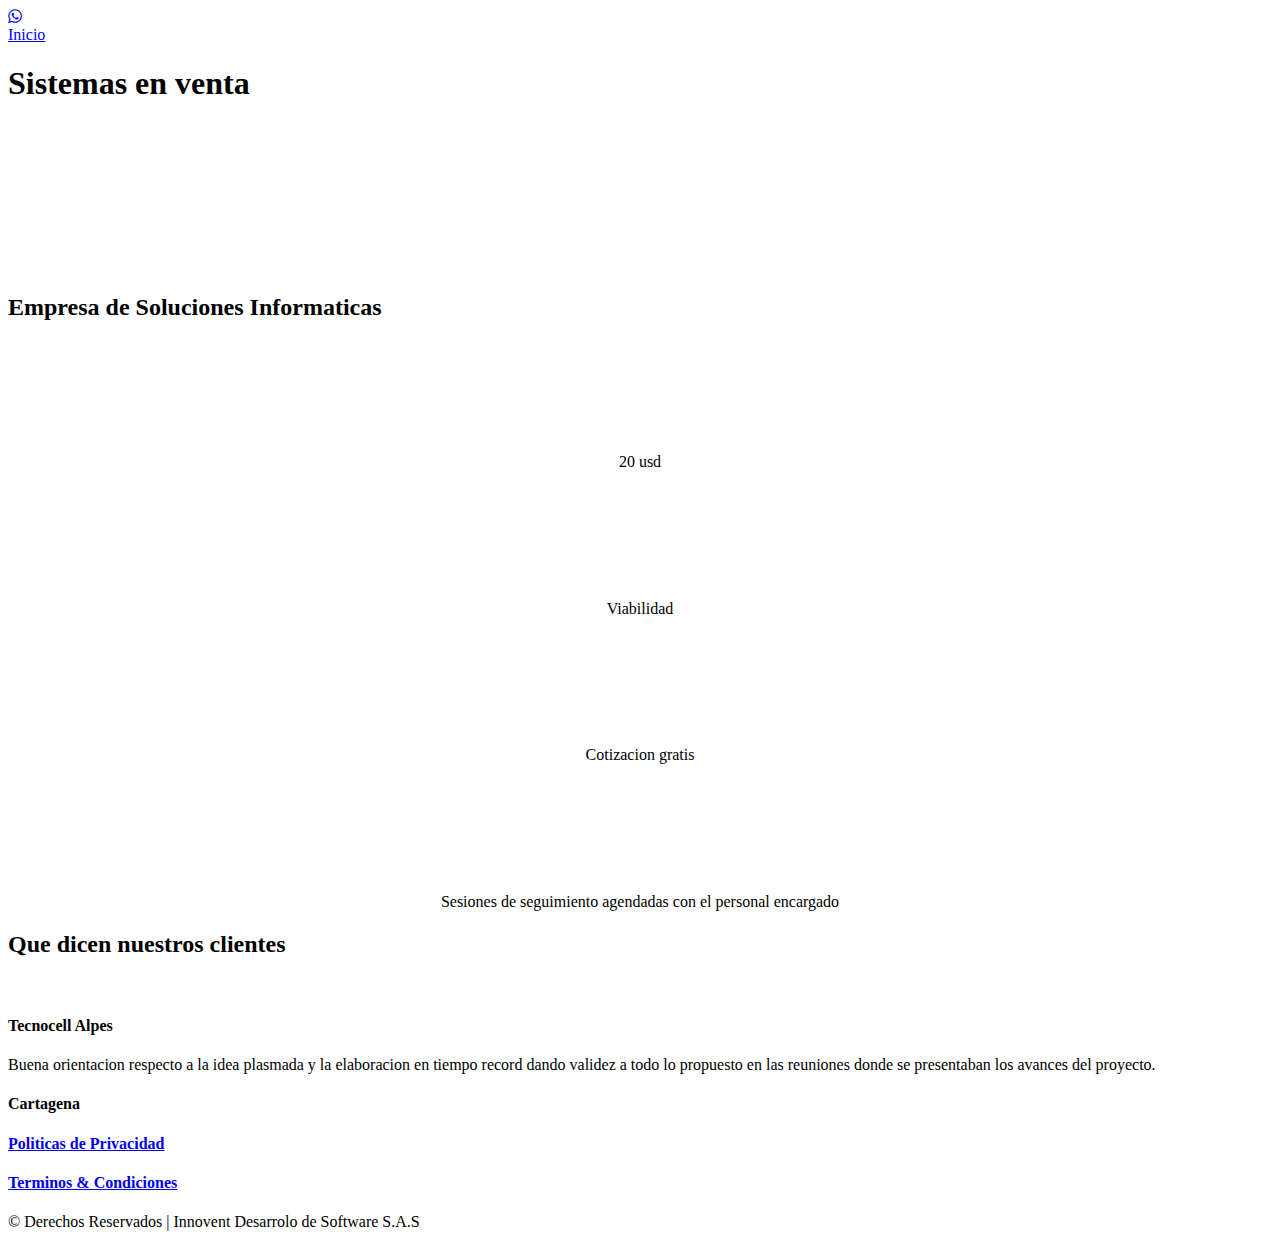
==== sistemas.html @ 5ecc2ab1 "Add files via upload" ====
<!DOCTYPE html>
<html lang="es">

<head>
    <meta charset="UTF-8">
    <meta name="viewport" content="width=device-width, initial-scale=1.0">
    <meta http-equiv="X-UA-Compatible" content="ie=edge">
    <title>SolucionesInformaticas.com</title>
    <link rel="shortcut icon" href="img/logo.jpg" type="image/x-icon">
    <link rel="stylesheet" href="css/estilos.css">
    <link rel="stylesheet" href="css/estilos1.css">
    <link href="https://fonts.googleapis.com/css?family=Open+Sans:300,400,700,800&display=swap" rel="stylesheet">
    <link rel="stylesheet" href="https://stackpath.bootstrapcdn.com/font-awesome/4.7.0/css/font-awesome.min.css">
</head>

<body>

    <a href="https://wa.link/dog5p0" class="whatsapp" target="_blank"> <i class="fa fa-whatsapp whatsapp-icon"></i></a>

    <header>
        <nav>
            <a href="index.html">Inicio</a>
            <!--<a href="servicios.html">Servicios</a>-->
            <!--<a href="contacto.html">Contacto</a>-->
        </nav>
        <section class="textos-header">
            <h1>Sistemas en venta</h1>
            <h2></h2>
        </section>
        <div class="wave" style="height: 150px; overflow: hidden;"><svg viewBox="0 0 500 150" preserveAspectRatio="none"
                style="height: 100%; width: 100%;">
                <path d="M0.00,49.98 C150.00,150.00 349.20,-50.00 500.00,49.98 L500.00,150.00 L0.00,150.00 Z"
                    style="stroke: none; fill: #fff;"></path>
            </svg></div>
    </header>
    <main>
        <!--<section class="contenedor sobre-nosotros">
            <h2 class="titulo"></h2>
            <div class="contenedor-sobre-nosotros">
                <img src="img/ilustracion2.svg" alt="" class="imagen-about-us">
                <div class="contenido-textos">
                    <h3><span></span></h3>-->
        <!--<p style="text-align: center;">Escuchamos y empatizamos con nuestros clientes, para la creacion de
                        estrategias de software
                        innvadoras y disruptivas, a traves de las cuales nos hemos posicionado como referentes en este
                        mercado. Asi, guiamos los esfuerzos de nuestros desarrolladores de software en el proceso de
                        investigacion, analisis e implementacion de los lenguajes de programacion para mejorar de los
                        procesos empresariales.
                        <br><br>
                        Bridando el desarrollo a medida que tu empresa necesita para alcanzar nuevas metas
                        corportativas.
                    </p>-->
        <!--<h3><span>-</span>Vision</h3>
                    <p>Lorem ipsum dolor sit amet consectetur adipisicing elit. Deserunt veniam eius aspernatur ad
                        consequuntur aperiam minima sed dicta odit numquam sapiente quam eum, architecto animi pariatur,
                        velit doloribus laboriosam ut.</p>-->
        </div>
        </div>
        </section>
        <section class="portafolio">
            <div class="contenedor">
                <h2 class="titulo">Empresa de Soluciones Informaticas</h2>
                <div class="galeria-port">
                    <div class="imagen-port">
                        <img src="img/Dashboard.PNG" alt="">
                        <div class="hover-galeria">
                            <!--<img src="img/icono1.png" alt="">-->
                            <div>
                                <h4 style="color: white;">Dashboard</h4>
                            </div><br>
                            <p style="text-align: center;">20 usd</p>
                        </div>
                    </div>

                    <!--<div class="imagen-port">
                        <img src="img/img3.jpg" alt="">
                        <div class="hover-galeria">
                            <img src="img/icono1.png" alt="">
                            <p>Desarrollo de codigo seguro</p>
                        </div>
                    </div>-->

                    <div class="imagen-port">
                        <img src="img/Medicion-de-proyectos-scaled.jpg" alt="">
                        <div class="hover-galeria">
                            <!--<img src="img/icono1.png" alt="">-->
                            <div>
                                <h4 style="color: white;">Medicion de tu proyecto</h4>
                            </div><br>
                            <p style="text-align: center;">Viabilidad</p>
                        </div>
                    </div>

                    <div class="imagen-port">
                        <img src="img/proyecto5.jpg" alt="">
                        <div class="hover-galeria">
                            <!--<img src="img/icono1.png" alt="">-->
                            <div>
                                <h4 style="color: white;">Landing Page</h4>
                            </div><br>
                            <p style="text-align: center;">Cotizacion gratis</p>
                        </div>
                    </div>
                    <div class="imagen-port">
                        <img src="img/PREGUNTAS-q9w5nkc0md8agnf6huxnjnikbktzwjkr9opwrkjhmo.png" alt="">
                        <div class="hover-galeria">
                            <!--<img src="img/icono1.png" alt="">-->
                            <div>
                                <h4 style="color: white;">Respuestas a tus inquietudes</h4>
                            </div><br>
                            <p style="text-align: center;">Sesiones de seguimiento agendadas con el personal encargado
                            </p>
                        </div>
                    </div>
                    <!--<div class="imagen-port">
                        <img src="img/img5.jpg" alt="">
                        <div class="hover-galeria">
                            <img src="img/icono1.png" alt="">
                            <p>Nuestro trabajo</p>
                        </div>
                    </div>
                    <div class="imagen-port">
                        <img src="img/img6.jpg" alt="">
                        <div class="hover-galeria">
                            <img src="img/icono1.png" alt="">
                            <p>Nuestro trabajo</p>
                        </div>
                    </div>
                    <div class="imagen-port">
                        <img src="img/img7.jpg" alt="">
                        <div class="hover-galeria">
                            <img src="img/icono1.png" alt="">
                            <p>Nuestro trabajo</p>
                        </div>
                    </div>-->
                </div>
            </div>
        </section>


        <!--<section class="portafolio" style="background-color: white">
            <div class="contenedor">
                <h2 class="titulo">Una Metodologia Eficaz Para Nuestros Proyectos</h2>
                <div class="galeria-port">
                    <div class="imagen-port">
                        <img src="img/104_17_03_ANALISIS-DE-REQUISITOS.jpg" alt="">
                        <div class="hover-galeria">
                            <img src="img/icono1.png" alt="">
                            <p style="text-align: center;">Analisis de requerimiento</p>
                        </div>
                    </div>
                    <div class="imagen-port">
                        <img src="img/planificacion-del-proyecto.jpg" alt="">
                        <div class="hover-galeria">
                            <img src="img/icono1.png" alt="">
                            <p style="text-align: center;">Planificacion del proyecto</p>
                        </div>
                    </div>
                    <div class="imagen-port">
                        <img src="img/img3.jpg" alt="">
                        <div class="hover-galeria">
                            <img src="img/icono1.png" alt="">
                            <p>Desarrollo de codigo seguro</p>
                        </div>
                    </div>
                    <div class="imagen-port">
                        <img src="img/aplicacion-prototipos-graficos-ux-desarrollo-disenador.jpg" alt="">
                        <div class="hover-galeria">
                            <img src="img/icono1.png" alt="">
                            <p style="text-align: center;">UX/UI y <br> desarrollo del proyecto</p>
                        </div>
                    </div>
                    <div class="imagen-port">
                        <img src="img/DevOps.jpg" alt="">
                        <div class="hover-galeria">
                            <img src="img/icono1.png" alt="">
                            <p style="text-align: center;">Testing y Despliegue</p>
                        </div>
                    </div>
                    <div class="imagen-port">
                        <img src="img/img5.jpg" alt="">
                        <div class="hover-galeria">
                            <img src="img/icono1.png" alt="">
                            <p>Nuestro trabajo</p>
                        </div>
                    </div>
                    <div class="imagen-port">
                        <img src="img/img6.jpg" alt="">
                        <div class="hover-galeria">
                            <img src="img/icono1.png" alt="">
                            <p>Nuestro trabajo</p>
                        </div>
                    </div>
                    <div class="imagen-port">
                        <img src="img/img7.jpg" alt="">
                        <div class="hover-galeria">
                            <img src="img/icono1.png" alt="">
                            <p>Nuestro trabajo</p>
                        </div>
                    </div>
                </div>
            </div>
        </section>

        <section class="portafolio" style="background-color: white">
            <div class="contenedor">
                <h2 class="titulo">Nos adaptamos tecnologicamente a las necesidades de nuestros clientes</h2>
                <p class="titulo">Entendemos los objetivos de tu negocio y lo llevamos al siguiente nivel</p>
                <div class="galeria-port">
                    <div class="imagen-port">
                        <img src="img/104_17_03_ANALISIS-DE-REQUISITOS.jpg" alt="">
                        <div class="hover-galeria">
                            --<img src="img/icono1.png" alt="">--
                            <p style="text-align: center;">Analisis de requerimiento</p>
                        </div>
                    </div>-->
        <!--<div class="imagen-port">
                        <img src="img/planificacion-del-proyecto.jpg" alt="">
                        <div class="hover-galeria">
                            --<img src="img/icono1.png" alt="">--
                            <p style="text-align: center;">Planificacion del proyecto</p>
                        </div>
                    </div>-->
        <!--<div class="imagen-port">
                        <img src="img/img3.jpg" alt="">
                        <div class="hover-galeria">
                            <img src="img/icono1.png" alt="">
                            <p>Desarrollo de codigo seguro</p>
                        </div>
                    </div>-->
        <!--<div class="imagen-port">
                        <img src="img/aplicacion-prototipos-graficos-ux-desarrollo-disenador.jpg" alt="">
                        <div class="hover-galeria">
                            --<img src="img/icono1.png" alt="">--
                            <p style="text-align: center;">UX/UI y <br> desarrollo del proyecto</p>
                        </div>
                    </div>
                    <div class="imagen-port1">
                        <img src="img/transformacion digital 1.jpg" alt="">
                         <div class="hover-galeria">-->
        <!--<img src="img/icono1.png" alt="">-->
        <!--<p style="text-align: center;">Testing y Despliegue</p>
                    </div>
                </div>
                <div class="imagen-port">
                        <img src="img/img5.jpg" alt="">
                        <div class="hover-galeria">
                            <img src="img/icono1.png" alt="">
                            <p>Nuestro trabajo</p>
                        </div>
                    </div>
                    <div class="imagen-port">
                        <img src="img/img6.jpg" alt="">
                        <div class="hover-galeria">
                            <img src="img/icono1.png" alt="">
                            <p>Nuestro trabajo</p>
                        </div>
                    </div>
                    <div class="imagen-port">
                        <img src="img/img7.jpg" alt="">
                        <div class="hover-galeria">
                            <img src="img/icono1.png" alt="">
                            <p>Nuestro trabajo</p>
                        </div>
                    </div>
            </div>
            </div>
        </section>-->
        <section class="clientes contenedor">
            <h2 class="titulo">Que dicen nuestros clientes</h2>
            <div class="cards">
                <div class="card">
                    <img src="img/tecnocell alpes.jpg" alt="">
                    <div class="contenido-texto-card">
                        <h4>Tecnocell Alpes</h4>
                        <p>Buena orientacion respecto a la idea plasmada y la elaboracion en
                            tiempo record dando validez
                            a todo lo propuesto en las reuniones donde se presentaban los avances del proyecto.</p>
                    </div>
                </div>
                <!--<div class="card">
                    <img src="img/face2.jpg" alt="">
                    <div class="contenido-texto-card">
                        <h4>Name</h4>
                        <p>Lorem ipsum dolor sit amet consectetur adipisicing elit. Vitae, sapiente!</p>
                    </div>
                </div>-->
            </div>
        </section>
        <!--<section class="about-services">
            <div class="contenedor">
                <h2 class="titulo">Nuestros servicios</h2>
                <div class="servicio-cont">
                    <div class="servicio-ind">
                        <img src="img/diseño-pagina-web-donostia.jpg" alt="">
                        <h3>Diseño de Sitios Web</h3>
                        <p style="text-align: center;">Es una disciplina enfocada en la planificacion, ideacion,
                            creacion e implementacion de
                            interfaces y plataformas digitales.</p>
                    </div>
                    <div class="servicio-ind">
                        <img src="img/sopote tecnico.jpg" alt="">
                        <h3>Soporte Tecnico</h3>
                        <p style="text-align: center;">Diagnoticar y resolver problemas, de optimizacion y mejorar el
                            rendimiento de servicios para
                            un uso optimo.</p>
                    </div>
                    <div class="servicio-ind">
                        <img src="img/orientacion a usuarios.jpg" alt="">
                        <h3>Orientacion a Usuarios</h3>
                        <p style="text-align: center;">Brindar la direccion correcta respecto al proyecto o idea que
                            quiere plasmar.</p>
                    </div>
                </div>
            </div>
        </section>-->
    </main>

    <!--<div class="contenedor-acordeon">
        <h2>Preguntas frecuentes</h2>
        <div class="acordeon">
            <input type="radio" name="acordeon" id="btn-acordeon1" class="btn-acordeon">
            <label for="btn-acordeon1">
                ¿Que es una empresa de desarrollo de software?
            </label>
            <div class="contenido-acordeon">
                <p>Una <b>empresa de desarrollo de software</b> es una organizacion que se dedica a crear, implementar y
                    ejecutar soluciones tecnologicas para mejorar la gestion y eficiencia en diversos sectores de una
                    empresa u organizacion. <br><br>
                    Las empresas de software son organizaciones que se dedican a desarrollar, implementar y ejecutar
                    soluciones tecnologicas con el objetivo de optimizar la gestion y la eficiencia de las actividades
                    en los diversos sectores empresariales. <br><br>
                    La comprension de lo que es una <b>empresa de desarrollo de software</b> se ha vuelto una de las
                    preguntas mas importantes para los empresarios, debido al creciente uso de diferentes tecnologias en
                    las empresas. El objetivo de implementar nuevos software es optimizar tiempo, dinero y actividades.
                </p>
            </div>
        </div>
        <div class="acordeon">
            <input type="radio" name="acordeon" id="btn-acordeon2" class="btn-acordeon">
            <label for="btn-acordeon2">
                ¿Por que necesito una empresa de desarrollo de software?
            </label>
            <div class="contenido-acordeon">
                <p>Las herramientas informaticas se han transformado en un requerimiento altamente importante para el
                    cierre de negocios, pues se ha transformado en una manera rapida y sostenible para gestionar
                    procesos de atencion al cliente o compra en linea, entre otras innumerables actividades. <br><br>
                    La importancia de una <b>empresa de desarrollo de software</b> esta relacionada con la mejora de
                    procesos empresariales, a traves de la implementacion de un conjunto de actividades informaticas
                    dedicadas al proceso de creacion, diseño, despliegue y compatibilidad de software. <br><br>
                    En <b>Soluciones Informaticas</b> basamos nuestro servicio en este objetivo de mejora empresarial,
                    implicandonos en tu idea de negocio y aportando nuestra experiencia en el analisis de negocios y
                    desarrollo de software para conseguir el mejor producto final.
                </p>
            </div>
        </div>
        <div class="acordeon">
            <input type="radio" name="acordeon" id="btn-acordeon3" class="btn-acordeon">
            <label for="btn-acordeon3">
                ¿Que es desarrollo de software seguro?
            </label>
            <div class="contenido-acordeon">
                <p>El termino <b>software seguro</b> hace referencia a una herramienta informatica diseñada para
                    proteger la privacidad e informacion contenida en los sistemas de empresa. Es uno de los servicios
                    mas reconocidos de la ciberseguridad, muy solicitado por las empresas, quienes buscan salvaguardar
                    sus datos y protegerse ante diversos ataques informaticos.</p>
            </div>
        </div>
        <div class="acordeon">
            <input type="radio" name="acordeon" id="btn-acordeon4" class="btn-acordeon">
            <label for="btn-acordeon4">
                ¿Que es desarrollo de app o diseño de aplicaciones a medida?
            </label>
            <div class="contenido-acordeon">
                <p>El <b>desarrollo de apps</b> o <b>aplicaciones moviles</b> incluye metodos y tecnicas de
                    <b>desarrollo de software</b> implementadas a dispositivos moviles pequeños con diversos sistemas
                    operativos. El cual se puede diseñar de manera personalizada acorde a las necesidades empresariales
                    del cliente, convirtiendose en su mejor aliado en procesos de inteligencia artificial, analisis big
                    data y SQL, ademas de facilitar gestiones operativas relacionadas con recursos humanos y atencion al
                    cliente.
                </p>
            </div>
        </div>
    </div>
    <br><br>-->

    <footer>
        <div class="contenedor-footer">
            <!--<div class="content-foo">
                <h4>Phone</h4>
                <p></p>
            </div>-->
            <!--<div class="content-foo">
                <h4>Correo</h4>
            </div>-->
            <div class="content-foo">
                <h4>Cartagena</h4>
            </div>
            <div class="content-foo">
                <h4><a href="politicadeprivacidad.html"> Politicas de Privacidad</a></h4>
            </div>
            <div class="content-foo">
                <h4><a href="Terminos & Condiciones.html">Terminos & Condiciones</a></h4>
            </div>
        </div>
        <p class="titulo-final">&copy; Derechos Reservados | Innovent Desarrolo de Software S.A.S</p>
    </footer>

    <script src="js/acordeon.js"></script>
</body>

</html>
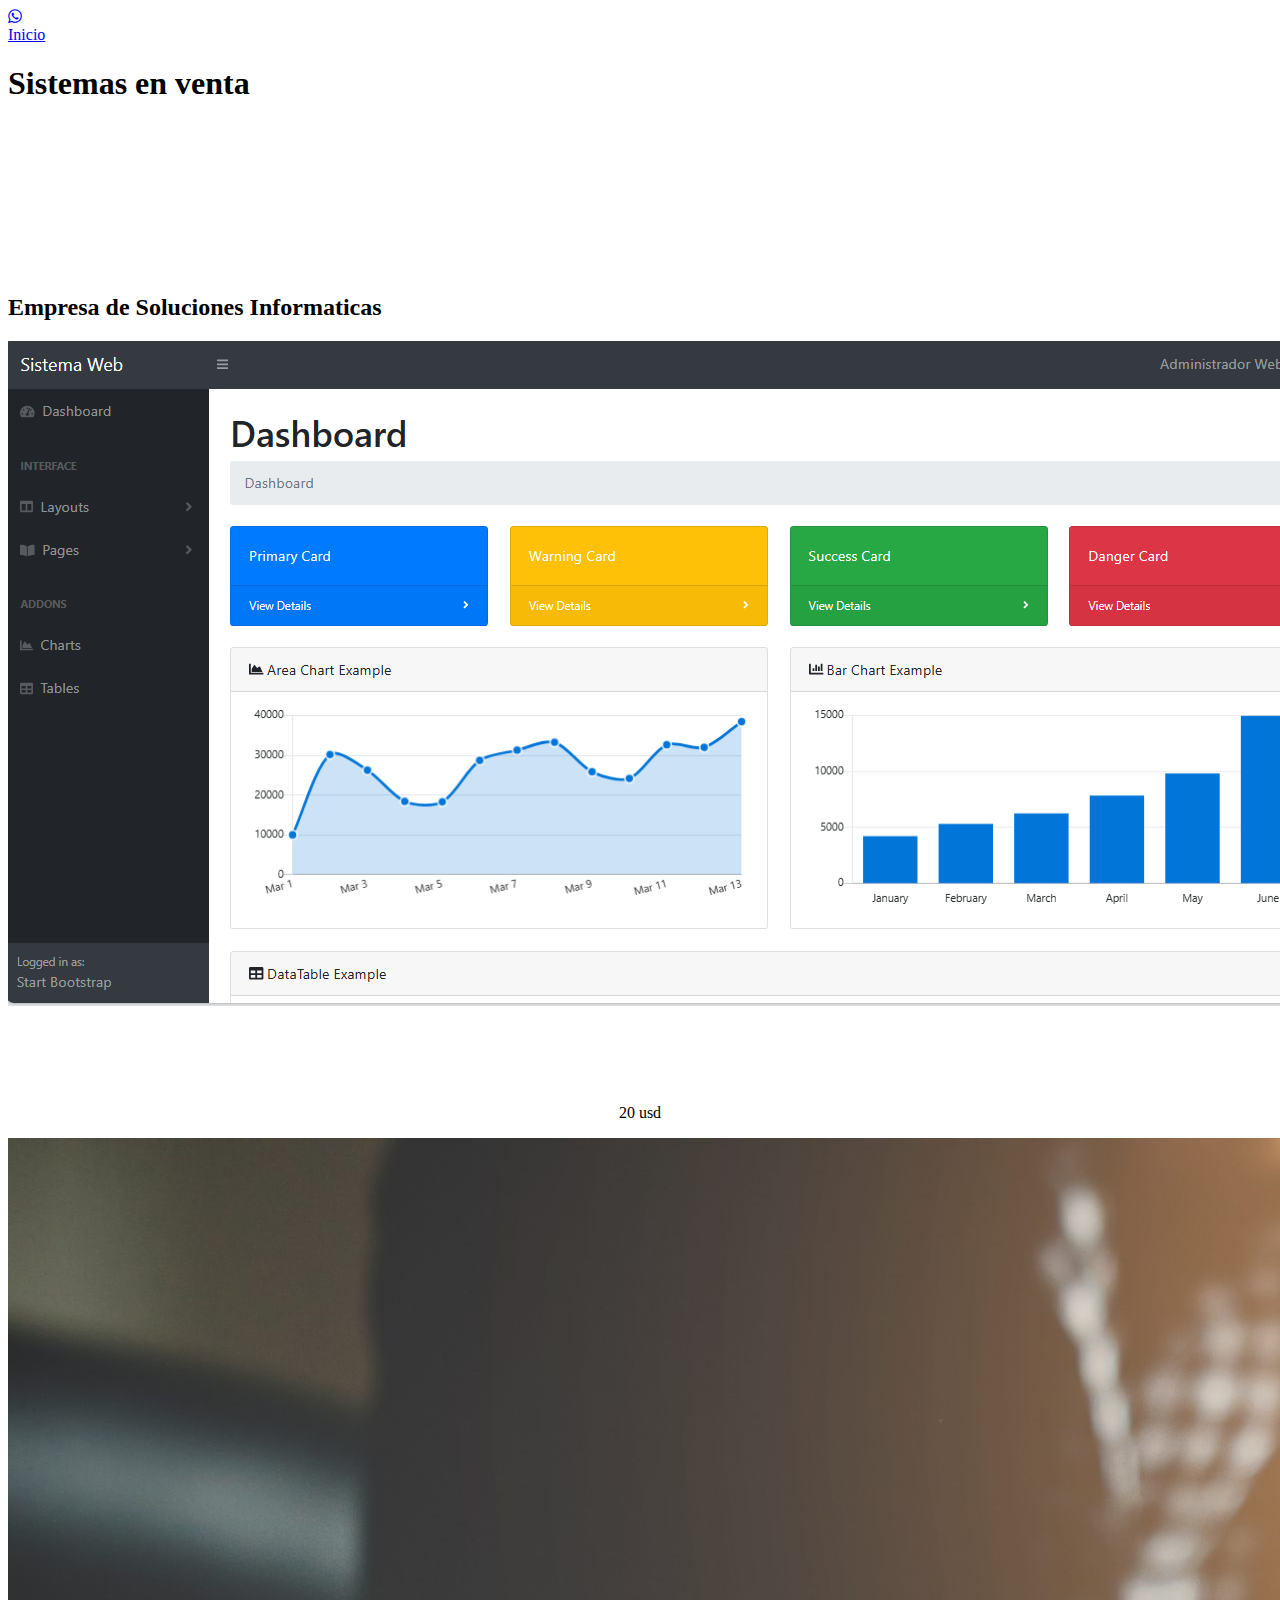
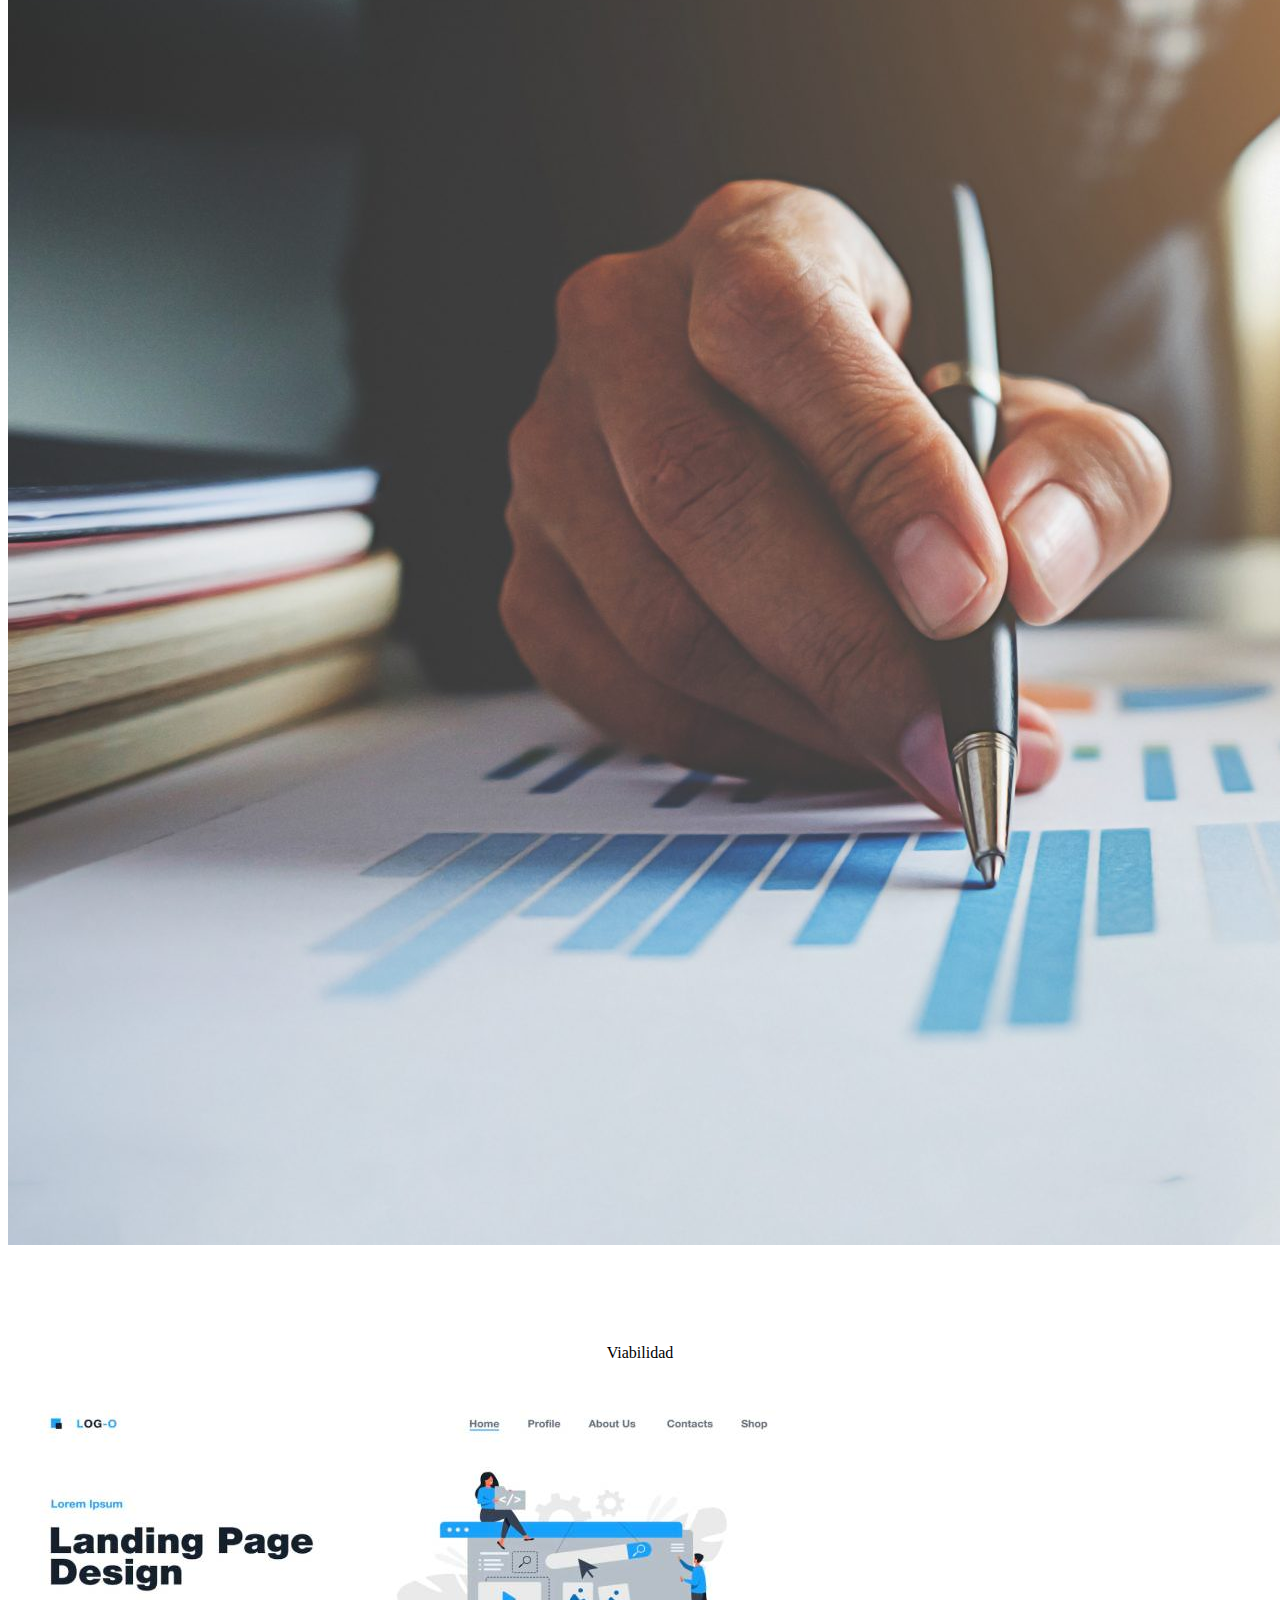
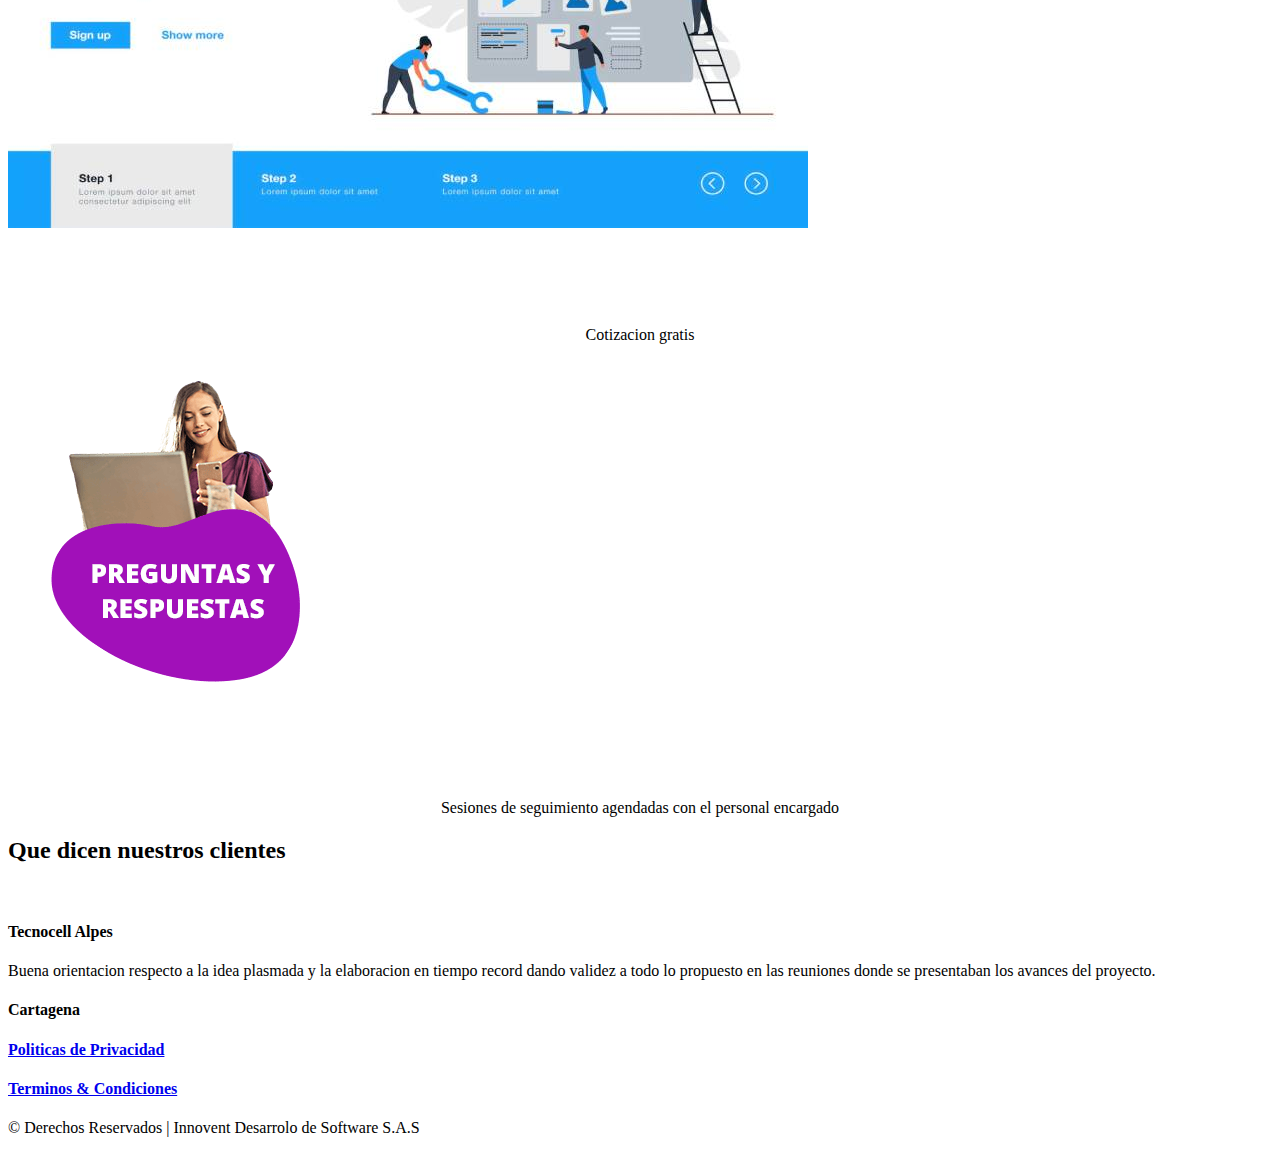
==== commit 1398ffde: "Add files via upload" ====
--- a/sistemas.html
+++ b/sistemas.html
@@ -19,7 +19,7 @@
 
     <header>
         <nav>
-            <a href="index.html">Inicio</a>
+            <a href="index.html">Inicio </a>
             <!--<a href="servicios.html">Servicios</a>-->
             <!--<a href="contacto.html">Contacto</a>-->
         </nav>
